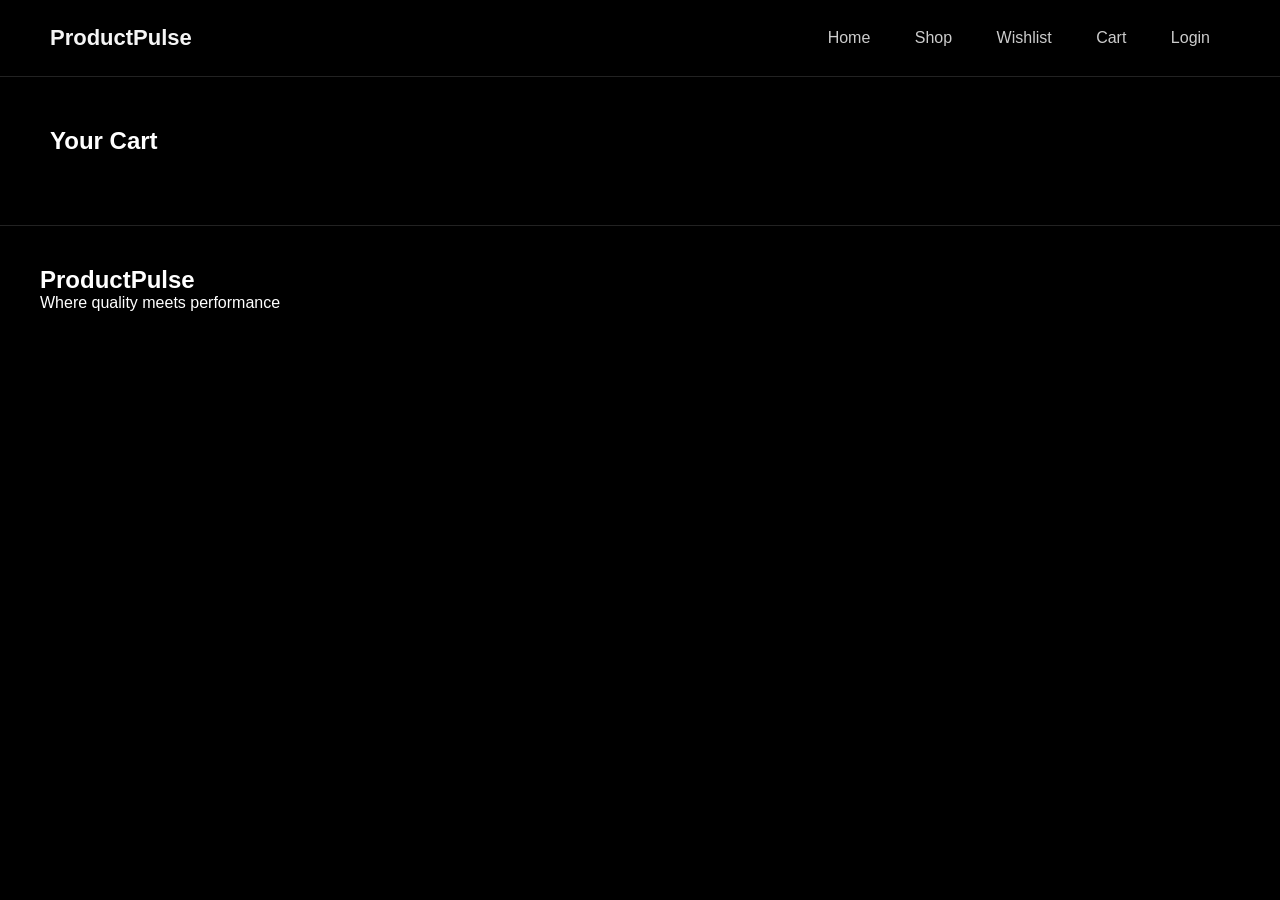
==== cart.html @ 32583ca8 "UI Changes and products list" ====
<!DOCTYPE html>
<html>
<head>
  <title>Cart</title>
  <link rel="stylesheet" href="cart.css">
</head>
<body>

  <header class="header">
    <div class="logo">
      <a href="index.html" style="text-decoration: none; color: whitesmoke;">ProductPulse</a>
    </div>

    <nav class="nav">
      <a href="index.html">Home</a>
      <a href="shop.html">Shop</a>
      <a href="wishlist.html">Wishlist</a>
      <a href="cart.html">Cart</a>
      <a href="login.html">Login</a>
    </nav>
  </header>

<section class="products">
  <h2>Your Cart</h2>
  <div id="cart"></div>
</section>

<footer class="footer">
  <div class="footer-left">
    <h2>ProductPulse</h2>
    <p>Where quality meets performance</p>
  </div>
</footer>

<script src="script.js"></script>

</body>
</html>
---- cart.css ----
* {
  margin: 0;
  padding: 0;
  box-sizing: border-box;
}
body {
  background: black;
  color: white;
  font-family: Arial;
}


.header {
  display: flex;
  justify-content: space-between;
  align-items: center;
  padding: 25px 50px;
  background: black;
  border-bottom: 1px solid #222;
}

.logo {
  font-size: 22px;
  font-weight: bold;
}

.logo a {
  text-decoration: none;
  color: whitesmoke;
}

.nav a {
  margin: 0 20px;
  text-decoration: none;
  color: #ccc;
  cursor: pointer;
}

.nav a:hover {
  color: white;
}

.products {
  padding: 40px;
}

.footer {
  padding: 40px;
  border-top: 1px solid #222;
}

.products {
  padding: 50px;
}

.products h2 {
  margin-bottom: 20px;
}

#cart {
  display: grid;
  gap: 15px;
}

.card {
  background: #111;
  padding: 15px;
  border-radius: 10px;
}
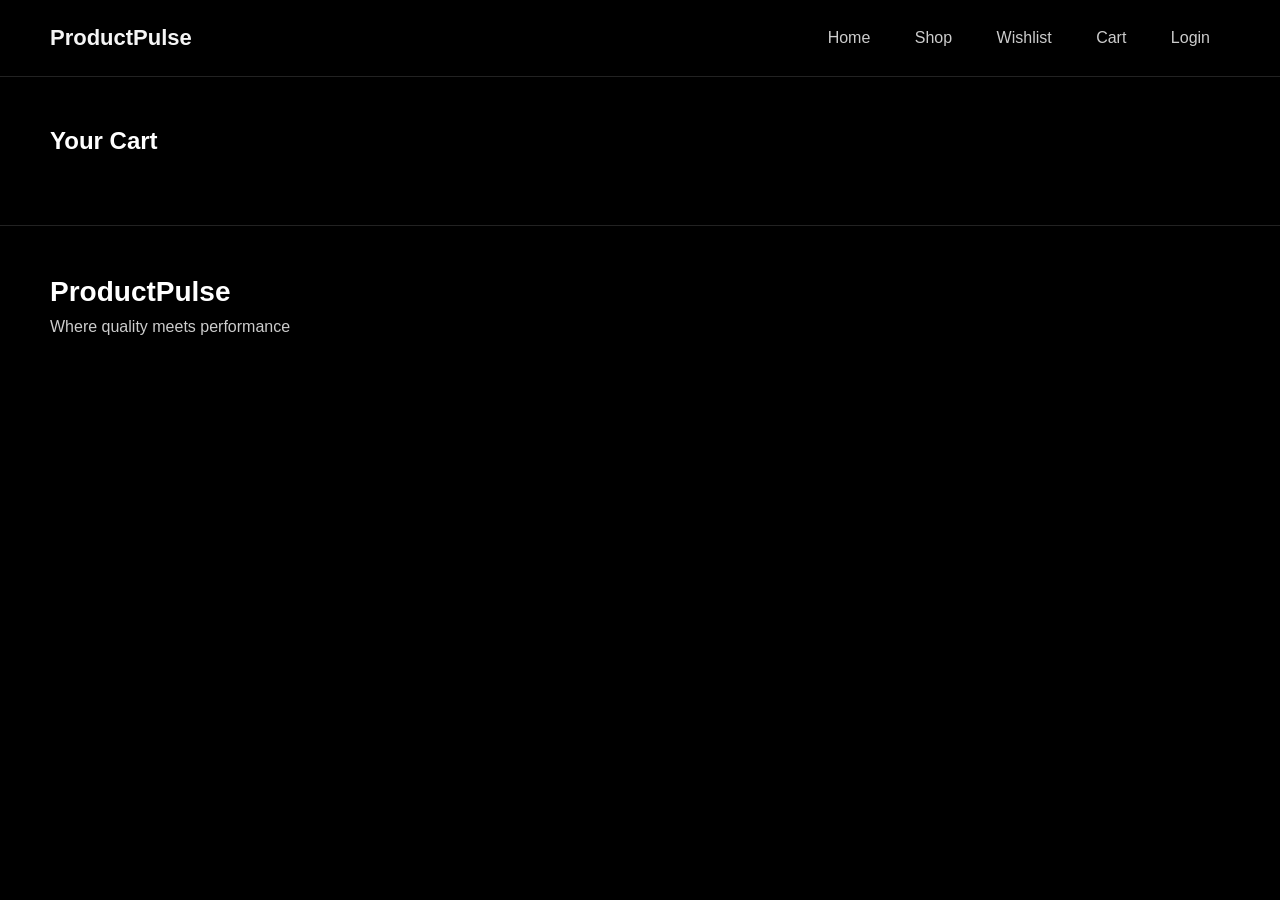
==== commit f7b3f393: "updated file structure and removed repeated css" ====
--- a/cart.html
+++ b/cart.html
@@ -3,6 +3,7 @@
 <head>
   <title>Cart</title>
   <link rel="stylesheet" href="cart.css">
+  <link rel="stylesheet" href="style.css">
 </head>
 <body>
 
--- a/style.css
+++ b/style.css
@@ -0,0 +1,195 @@
+ * {
+  margin: 0;
+  padding: 0;
+  box-sizing: border-box;
+}
+
+body {
+  font-family: Arial, sans-serif;
+  background: #000;
+  color: #fff;
+}
+
+.header {
+  display: flex;
+  justify-content: space-between;
+  align-items: center;
+  padding: 25px 50px;
+  background: black;
+  border-bottom: 1px solid #222;
+}
+
+.logo {
+  font-size: 22px;
+  font-weight: bold;
+}
+
+.logo a {
+  text-decoration: none;
+  color: whitesmoke;
+}
+
+.nav a {
+  margin: 0 20px;
+  text-decoration: none;
+  color: #ccc;
+  transition: 0.3s;
+}
+
+.nav a:hover {
+  color: white;
+}
+
+.hero {
+  height: 90vh;
+  background: url("https://i.pinimg.com/1200x/c7/85/48/c78548f0268dadd3d7eb40c9a4737df3.jpg") center/cover;
+  display: flex;
+  align-items: center;
+  padding-left: 60px;
+}
+
+.hero-content h1 {
+  font-size: 48px;
+  max-width: 500px;
+}
+
+.hero-content p {
+  margin: 20px 0;
+  color: #ccc;
+}
+
+.hero-buttons {
+  display: flex;
+  gap: 15px;
+}
+
+.primary {
+  padding: 12px 20px;
+  background: white;
+  color: black;
+  border: none;
+  cursor: pointer;
+}
+
+.secondary {
+  padding: 12px 20px;
+  background: transparent;
+  border: 1px solid white;
+  color: white;
+  cursor: pointer;
+}
+
+.categories {
+  display: flex;
+  flex-direction: column;
+}
+
+.category {
+  position: relative;
+  height: 400px;
+  overflow: hidden;
+}
+
+.category img {
+  width: 100%;
+  height: 100%;
+  object-fit: cover;
+  transition: 0.5s;
+}
+
+.category-text {
+  position: absolute;
+  bottom: 40px;
+  left: 40px;
+}
+
+.category-text h2 {
+  font-size: 36px;
+}
+
+.category-text p {
+  margin-top: 10px;
+  color: #ccc;
+}
+
+.category:hover img {
+  transform: scale(1.05);
+}
+
+.products {
+  padding: 50px;
+}
+
+.products h2 {
+  margin-bottom: 20px;
+}
+
+.grid {
+  display: grid;
+  grid-template-columns: repeat(auto-fill, minmax(220px, 1fr));
+  gap: 20px;
+}
+
+.card {
+  background: #111;
+  padding: 15px;
+  border-radius: 10px;
+  transition: 0.3s;
+  cursor: pointer;
+}
+
+.card img {
+  width: 100%;
+  border-radius: 8px;
+}
+
+.card h3 {
+  margin: 10px 0;
+}
+
+.card p {
+  color: #ccc;
+}
+
+.card:hover {
+  transform: translateY(-5px);
+}
+
+.footer {
+  display: flex;
+  justify-content: space-between;
+  padding: 50px;
+  border-top: 1px solid #222;
+}
+
+.footer-left h2 {
+  font-size: 28px;
+}
+
+.footer-left p {
+  margin: 10px 0;
+  color: #ccc;
+}
+
+.footer-left small {
+  color: #777;
+}
+
+.footer-links {
+  display: flex;
+  gap: 60px;
+}
+
+.footer-links h4 {
+  margin-bottom: 10px;
+}
+
+.footer-links p {
+  margin: 6px 0;
+  color: #ccc;
+  cursor: pointer;
+}
+
+.footer-links p:hover {
+  color: white;
+}
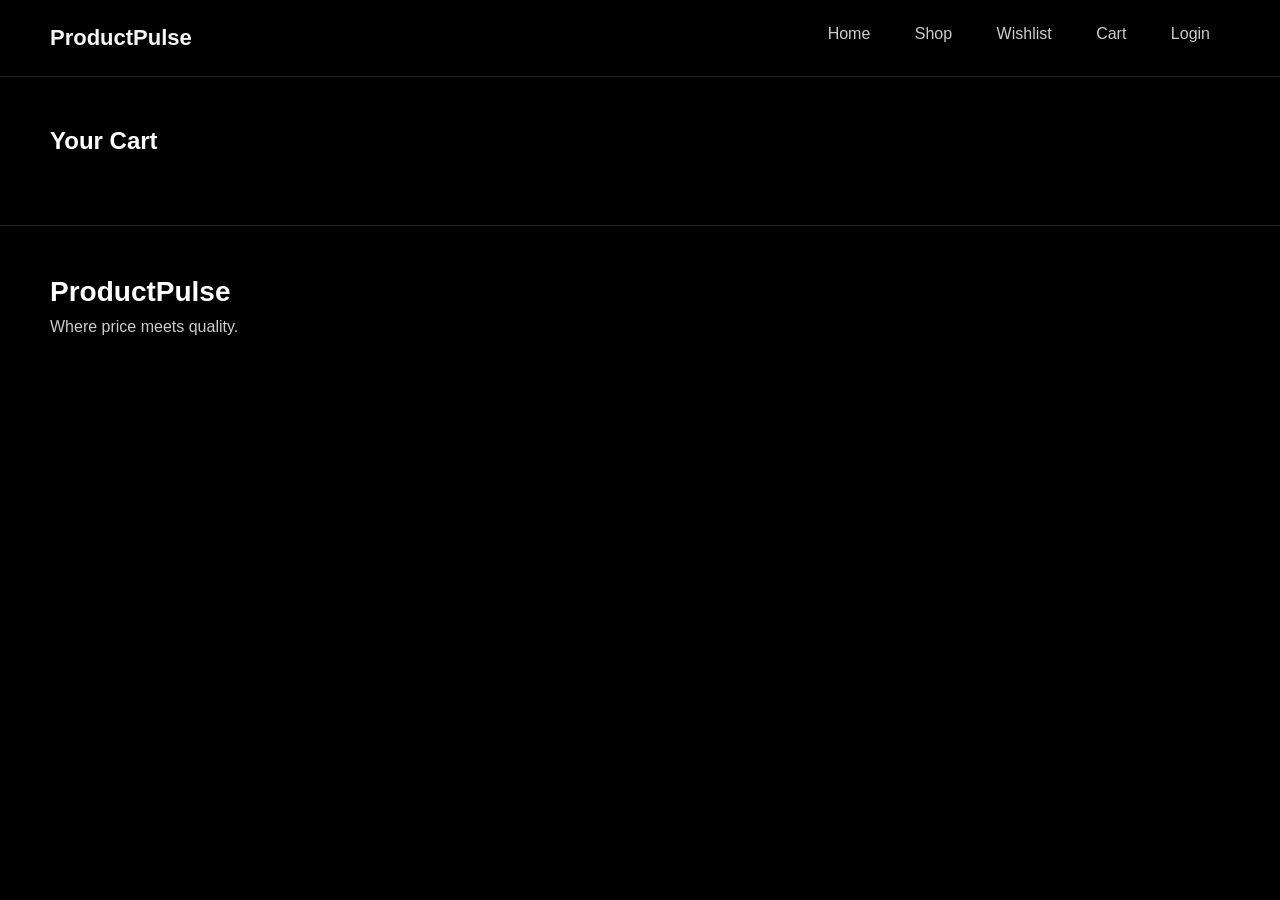
==== commit 45a88321: "Updated Ui and implemented searching and sorting" ====
--- a/cart.html
+++ b/cart.html
@@ -2,7 +2,7 @@
 <html>
 <head>
   <title>Cart</title>
-  <link rel="stylesheet" href="cart.css">
+  <link rel="stylesheet" href="CSS/cart.css">
   <link rel="stylesheet" href="style.css">
 </head>
 <body>
@@ -29,7 +29,7 @@
 <footer class="footer">
   <div class="footer-left">
     <h2>ProductPulse</h2>
-    <p>Where quality meets performance</p>
+    <p>Where price meets quality.</p>
   </div>
 </footer>
 
--- a/CSS/cart.css
+++ b/CSS/cart.css
@@ -0,0 +1,5 @@
+#cart {
+  display: flex;
+  flex-direction: column;
+  gap: 15px;
+}
--- a/style.css
+++ b/style.css
@@ -11,13 +11,22 @@
 }
 
 .header {
-  display: flex;
-  justify-content: space-between;
-  align-items: center;
-  padding: 25px 50px;
+  position: relative;
   background: black;
   border-bottom: 1px solid #222;
-}
+  padding: 25px 50px;
+  display: flex;
+  justify-content: space-between;
+
+}
+.hero-header {
+  position: absolute;
+  width: 100%;
+  z-index: 10;
+  background: transparent;
+  border-bottom: none;
+  align-items: center;
+ }  
 
 .logo {
   font-size: 22px;
@@ -40,35 +49,37 @@
   color: white;
 }
 
+
+
 .hero {
-  height: 90vh;
-  background: url("https://i.pinimg.com/1200x/c7/85/48/c78548f0268dadd3d7eb40c9a4737df3.jpg") center/cover;
+  height: 100vh;
+  background: linear-gradient(rgba(0,0,0,0.6), rgba(0,0,0,0.6)),
+              url("https://i.pinimg.com/1200x/c7/85/48/c78548f0268dadd3d7eb40c9a4737df3.jpg") center/cover;
   display: flex;
   align-items: center;
   padding-left: 60px;
 }
 
+.hero-content {
+  max-width: 500px;
+}
+
 .hero-content h1 {
-  font-size: 48px;
-  max-width: 500px;
+  font-size: 52px;
+  color: white;
 }
 
 .hero-content p {
-  margin: 20px 0;
-  color: #ccc;
-}
-
-.hero-buttons {
-  display: flex;
-  gap: 15px;
-}
-
+  color: #ddd;
+}
 .primary {
+  display: inline-block;
   padding: 12px 20px;
   background: white;
   color: black;
   border: none;
   cursor: pointer;
+  text-decoration: none;
 }
 
 .secondary {
@@ -78,7 +89,50 @@
   color: white;
   cursor: pointer;
 }
-
+.image-sections {
+  display: flex;
+  flex-direction: column;
+}
+
+.image-block {
+  position: relative;
+  height: 350px;
+  overflow: hidden;
+}
+
+.image-block img {
+  width: 100%;
+  height: 100%;
+  object-fit: cover;
+  transition: 0.5s;
+}
+
+.image-block::after {
+  content: "";
+  position: absolute;
+  inset: 0;
+  background: linear-gradient(to right, rgba(0,0,0,0.6), transparent);
+}
+
+.overlay {
+  position: absolute;
+  bottom: 40px;
+  left: 40px;
+  z-index: 2;
+}
+
+.overlay h2 {
+  font-size: 32px;
+}
+
+.overlay p {
+  margin-top: 10px;
+  color: #ccc;
+}
+
+.image-block:hover img {
+  transform: scale(1.05);
+}
 .categories {
   display: flex;
   flex-direction: column;
@@ -193,3 +247,75 @@
 .footer-links p:hover {
   color: white;
 }
+.split-section {
+  padding: 80px 60px;
+  background: #000;
+}
+
+.split {
+  display: flex;
+  align-items: center;
+  gap: 60px;
+  margin-bottom: 100px;
+}
+
+.split img {
+  width: 50%;
+  height: 350px;
+  object-fit: cover;
+  border-radius: 10px;
+}
+
+.split-text {
+  width: 50%;
+}
+
+.split-text h2 {
+  font-size: 42px;
+  margin-bottom: 20px;
+}
+
+.split-text p {
+  color: #aaa;
+  margin-bottom: 20px;
+  line-height: 1.6;
+}
+
+.split.reverse {
+  flex-direction: row-reverse;
+}
+.split img {
+  transition: transform 0.5s ease;
+}
+
+.split img:hover {
+  transform: scale(1.05);
+}
+
+
+/* Responsive Styles */
+@media (max-width: 768px) {
+
+  .split {
+    flex-direction: column;
+    gap: 20px;
+  }
+
+  .split.reverse {
+    flex-direction: column;
+  }
+
+  .split img {
+    width: 100%;
+    height: 250px;
+  }
+
+  .split-text {
+    width: 100%;
+  }
+
+  .split-text h2 {
+    font-size: 28px;
+  }
+
+}
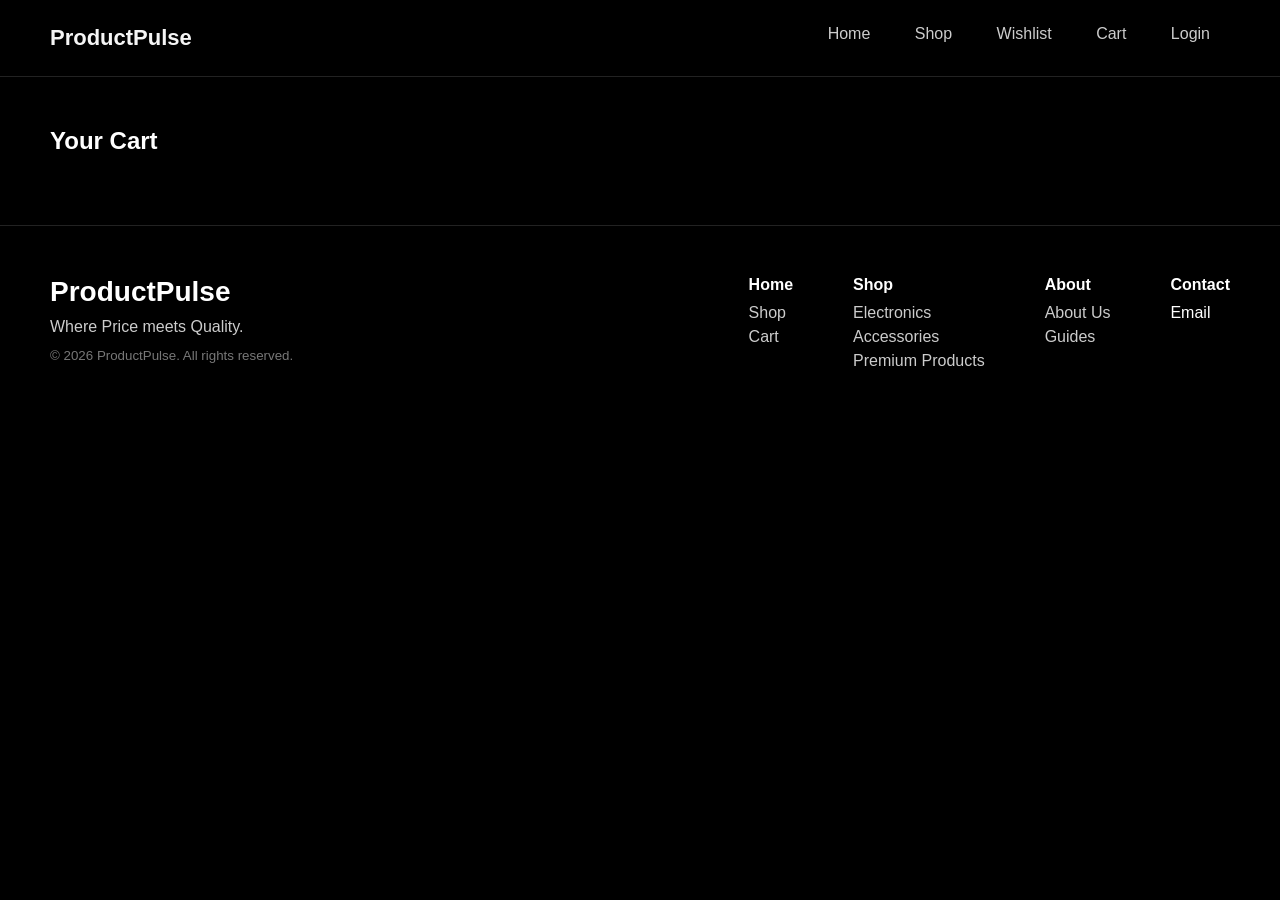
==== commit f2825ab3: "added same footer for all pages" ====
--- a/cart.html
+++ b/cart.html
@@ -26,11 +26,42 @@
   <div id="cart"></div>
 </section>
 
-<footer class="footer">
+  <footer class="footer">
+
   <div class="footer-left">
     <h2>ProductPulse</h2>
-    <p>Where price meets quality.</p>
+    <p>Where Price meets Quality.</p>
+    <small>© 2026 ProductPulse. All rights reserved.</small>
   </div>
+
+  <div class="footer-links">
+
+    <div>
+      <h4>Home</h4>
+      <p>Shop</p>
+      <p>Cart</p>
+    </div>
+
+    <div>
+      <h4>Shop</h4>
+      <p>Electronics</p>
+      <p>Accessories</p>
+      <p>Premium Products</p>
+    </div>
+
+    <div>
+      <h4>About</h4>
+      <p>About Us</p>
+      <p>Guides</p>
+    </div>
+
+    <div>
+      <h4>Contact</h4>
+      <p><a href="mailto:abcx01594@gmail.com" style="color: white; text-decoration: none;">Email</a></p>
+    </div>
+
+  </div>
+
 </footer>
 
 <script src="script.js"></script>
